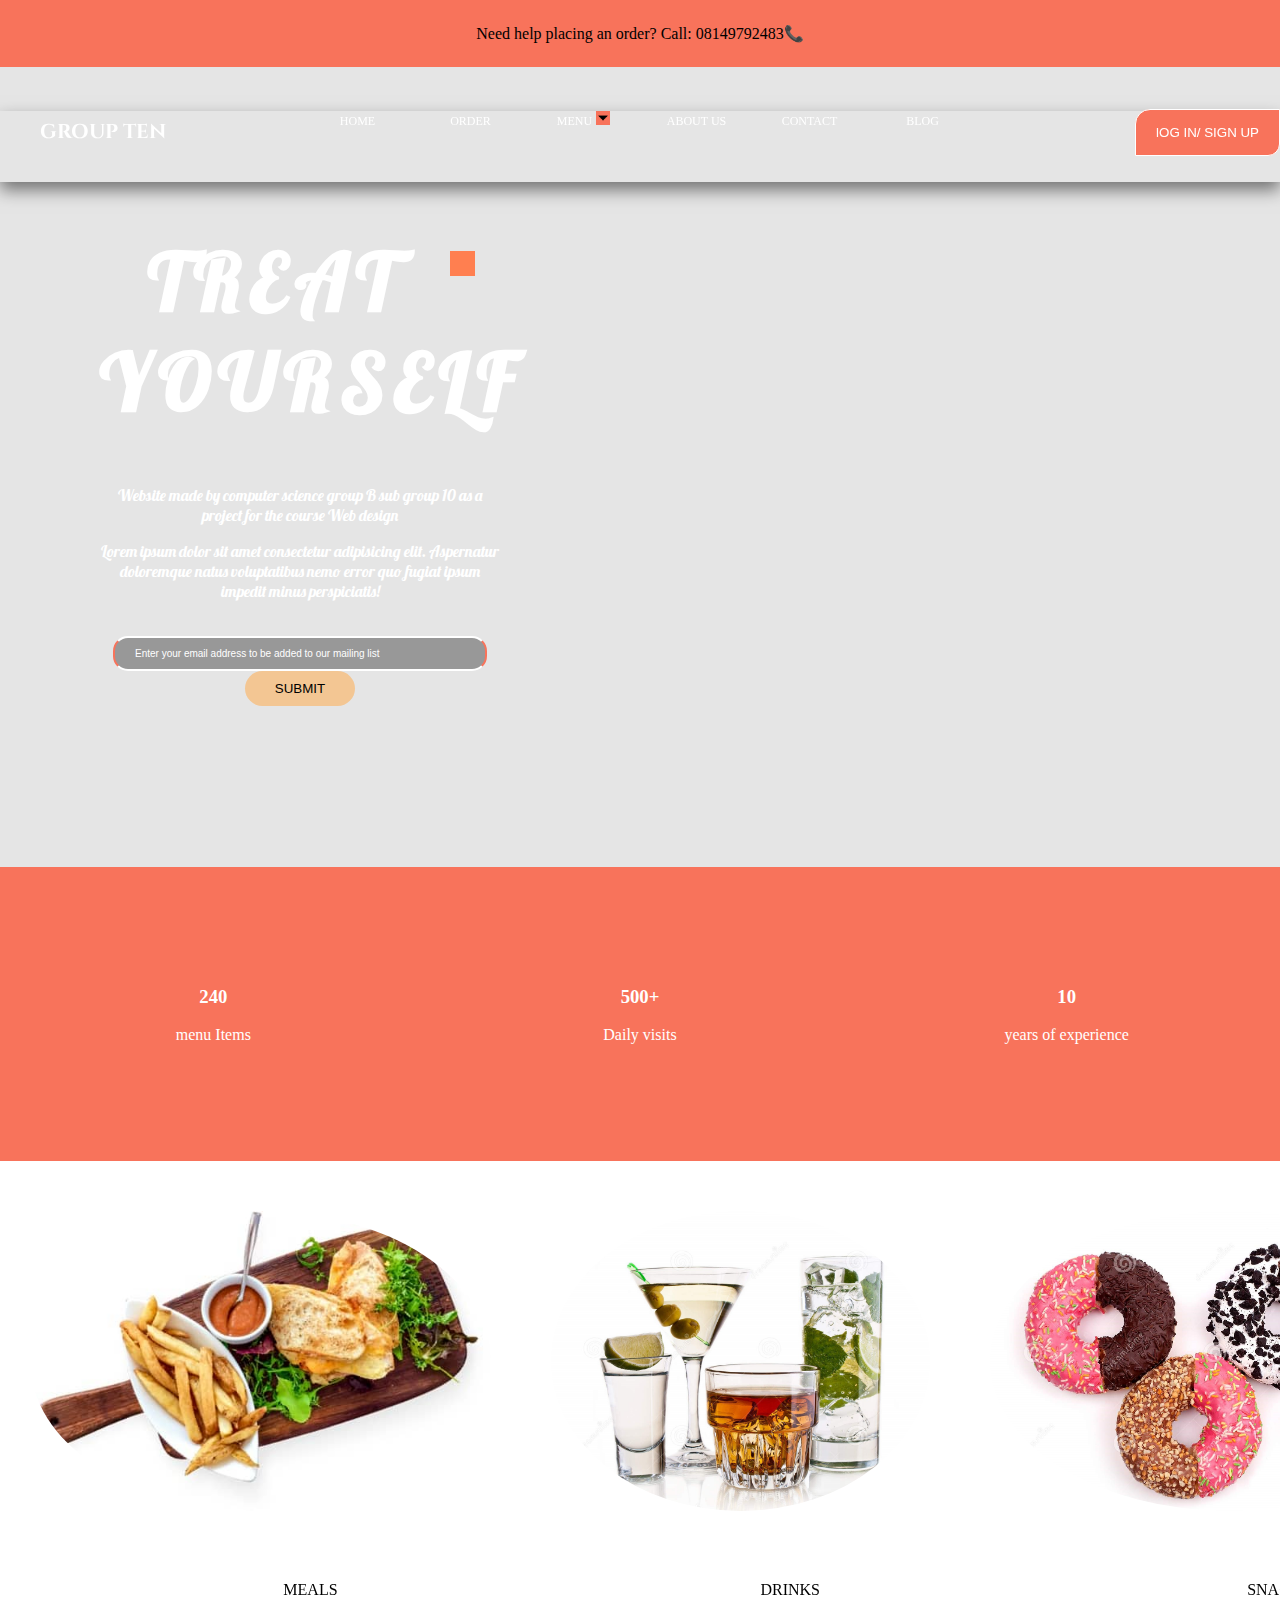
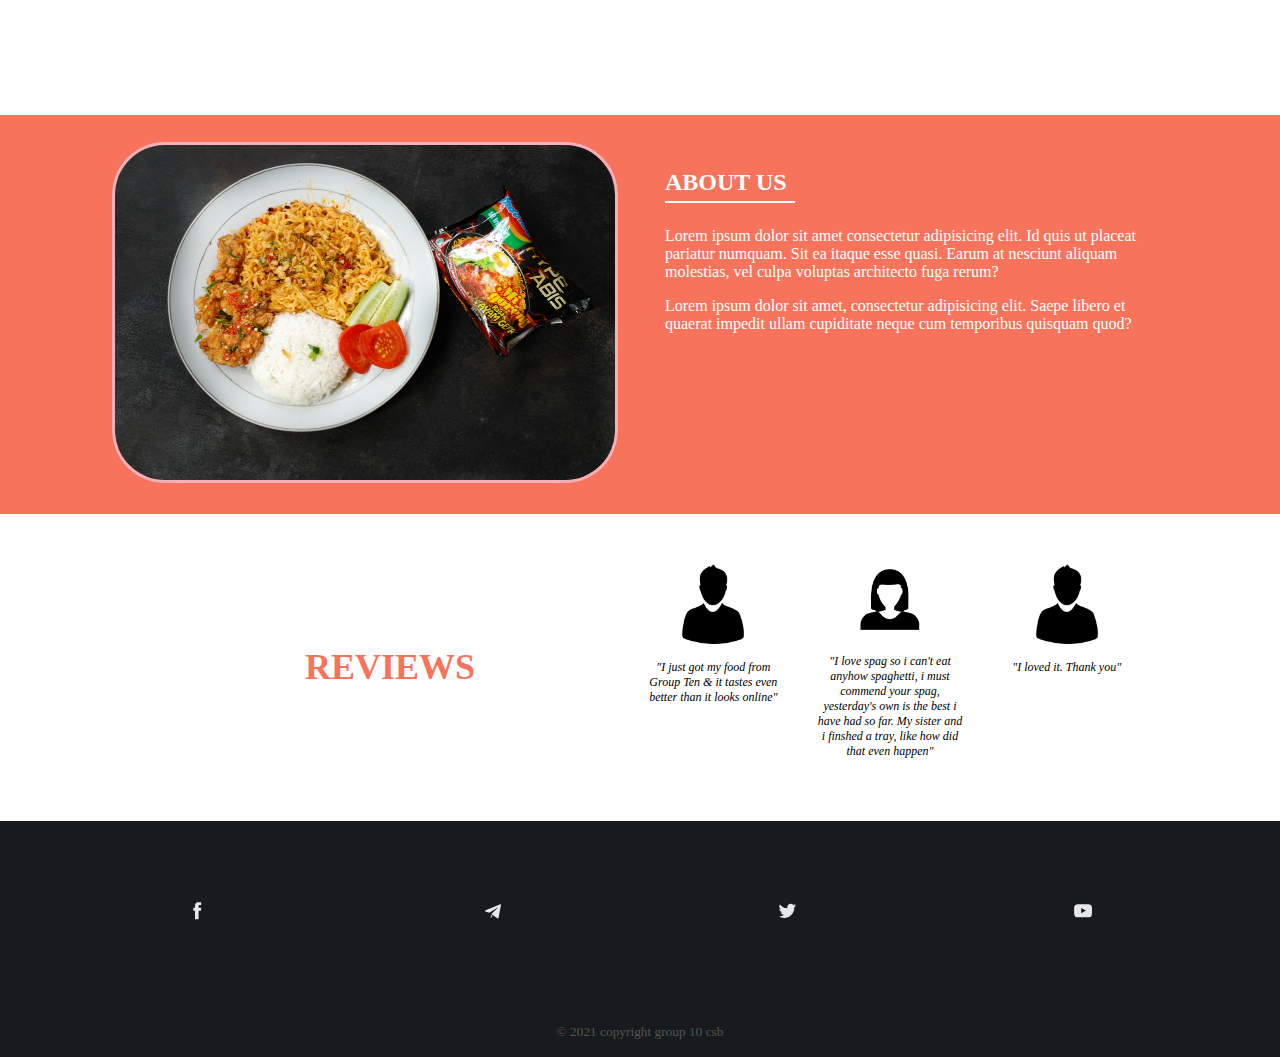
==== html/index.html @ 496b89e9 "Food Vendor" ====
<!-- html code -->
<!DOCTYPE html>
<html lang="en">
<head>
    <meta charset="UTF-8">
    <meta http-equiv="X-UA-Compatible" content="IE=edge">
    <meta name="viewport" content="width=device-width, initial-scale=1.0">
    <title>Resturant</title>
    <link rel="preconnect" href="https://fonts.googleapis.com">
    <link rel="preconnect" href="https://fonts.gstatic.com" crossorigin>
    <link href="https://fonts.googleapis.com/css2?family=Lobster&display=swap" rel="stylesheet">

    <link rel="preconnect" href="https://fonts.googleapis.com">
    <link rel="preconnect" href="https://fonts.gstatic.com" crossorigin>
    <link href="https://fonts.googleapis.com/css2?family=Petemoss&display=swap" rel="stylesheet">

    <link rel="preconnect" href="https://fonts.googleapis.com">
<link rel="preconnect" href="https://fonts.gstatic.com" crossorigin>
<link href="https://fonts.googleapis.com/css2?family=Cinzel:wght@800&display=swap" rel="stylesheet">
    
<link rel="shortcut icon" href="../images/Screenshot (70).png">
<link rel="stylesheet" href="../css/style.css"> 

</head>
<body >
   
    <div class="order">
        <p>Need help placing an order? Call: <a class="order_number" href="tel:08149792483">08149792483📞</a></p>
    </div>
    <div class="header" id="header">
        
       <div class="navbar">
           
           
        <div class="nav">
            <ul class="nav-list">
                <li class="logo" onClick="goToHomePage()">GROUP TEN </li>
                <li class="dropdown nav-dropdown nav-link"><img class="img-btn dropbtn1" onclick="myFunction()" src="../images/icons8-menu.svg"></li>
                <div id="myDropdown1" class="dropdown-content1">
                    <li class="nav-link"><a href = "#" active>HOME</a></li>
                    <li class="nav-link"><a href = "#">ORDER</a></li>
                    <li class="nav-link dropdown"><a  onclick="myFunction()" class=" dropbtn" href = "#">MENU<img class="drop-down-image" src="../images/drop-down-arrow.png"></a>
                        <div id="myDropdown" class="dropdown-content">
                        
                            <a href="#" class="dropdown-element show">APPETIZER</a><br>
                            <a href="#" class="dropdown-element show">MAIN COURSE</a><br>
                            <a href="#" class="dropdown-element show">DESSERT</a>
                            
                            
                        </div>
                    </li>
                    <li class="nav-link"><a href = "#">ABOUT US</a></li>
                    <li class="nav-link"><a href = "contact.html">CONTACT</a></li>
                    <li class="nav-link"><a href = "#">BLOG</a></li>
                    <div class="login-btn-div">
                        <li class="nav-button"><button onClick="goToLoginPage()"> lOG IN/ SIGN UP </button></li>
                    </div>
                    </div>
            </ul>
        </div>
        
       </div>
       <div class="header-section">
        <div class="header-title">
            <h1 class="header-text">TREAT <div   class="square">
                <div></div>
                <div></div>
                
            </div> YOURSELF </h1>
           
            <p class="text text1">Website made by computer science group B sub group 10 as a project for the course Web design</p>
           
            <p class="text text2">Lorem ipsum dolor sit amet consectetur adipisicing elit. Aspernatur doloremque natus voluptatibus nemo error quo fugiat ipsum impedit minus perspiciatis!</p>
            <form>
                <input type="email" placeholder="Enter your email address to be added to our mailing list " class="mailing-list">
                
                    <button class="submit-btn" type="submit">SUBMIT</button>
                
            </form>
        </div>
        
       </div>

    </div>
    <div class="section">
        <div class="sub-section">
            <h3>240</h3>
            <p>menu Items</p>
        </div>
        <div class="sub-section">
            <h3>500+</h3>
            <p>Daily visits</p>
        </div>
        <div class="sub-section">
            <h3>10 </h3>
        <p>years of experience</p> </div>
    </div>
    <div class="content">
       <div class="choice">
           <div class="type type1">
               <img src="../images/jumia-for-corporate.jpg" alt="meal">
               <p class="item-text">MEALS</p>
            </div>
           <div class="type type2">
               <img src="../images/various-cocktails-alcohol-white-background-21588474.jpg" alt="drinks">
               <p class="item-text">DRINKS</p>
            </div>
           <div class="type type3">
               <img src="../images/four-different-donuts-white-background-top-view-four-different-donuts-broken-halves-chokolate-nuts-fruit-pink-milk-creamy-140705824.jpg" alt="meal">
               <p class="item-text">SNACKS</p>
            </div>
       </div>
       
       
    </div>
           
           
       </div>
       <div class="about-us">
        <div class="about-us-img">
            <img src="../images/photo-1599354607460-d121f1402a59.jfif">
        </div>
        <div class="about-us-text">
            <h3>ABOUT US</h3>
            <p>Lorem ipsum dolor sit amet consectetur adipisicing elit. Id quis ut placeat pariatur numquam. Sit ea itaque esse quasi. Earum at nesciunt aliquam molestias, vel culpa voluptas architecto fuga rerum?</p>
            <p>Lorem ipsum dolor sit amet, consectetur adipisicing elit. Saepe libero et quaerat impedit ullam cupiditate neque cum temporibus quisquam quod?</p>
        </div>
     
    
    
    </div>
    <div class="reviews-section">
        <div class="reviews-header">
            <h2>REVIEWS</h2>
        </div>
        <div class="all-reviews">
            <div class="review review1">
                <img src="../images/male.png" alt="male">
                <p class="review-text">"I just got my food from Group Ten & it tastes even better than it looks online"</p>
             </div>
            <div class="review review2">
                <img src="../images/female.jpg" alt="female">
                <p class="review-text">"I love spag so i can't eat anyhow spaghetti, i must commend your spag, yesterday's own is the best i have had so far. My sister and i finshed a tray, like how did that even happen"</p>
             </div>
            <div class="review review3">
                <img src="../images/male.png" alt="male">
                <p class="review-text">"I loved it. Thank you"</p>
             </div>
        </div>
        
        
     </div>
    <div class="whole-footer">
     <div class="social-media-section">
         <a href="#"  title="facebook"><img src="../images/icon-fb.svg" alt="facebook"></a>
         <a href="#" title="telegram"><img src="../images/icon-tg.svg" alt="telegram"></a>
         <a href="#" title="twitter"><img src="../images/icon-tw.svg" alt="twittwe"></a>
         <a href="#" title="youtube"><img src="../images/icon-yt.svg" alt="youtube"></a>
         
     </div>
     <div class="footer">
        <p><small>
            © 2021
            copyright group 10 csb</small></p>
    </div>


    <script>
        /* When the user clicks on the button, 
        toggle between hiding and showing the dropdown content */
        function myFunction() {
          document.getElementById("myDropdown1").classList.toggle("show");
        }
        function goToLoginPage(){
            window.location="loginpage.html";
        }
        function goToHomePage(){
            window.location="index.html";
        }
        // Close the dropdown if the user clicks outside of it
        window.onclick = function(event) {
          if (!event.target.matches('.dropbtn1')) {
            var dropdowns = document.getElementsByClassName("dropdown-content1");
            var i;
            for (i = 0; i < dropdowns.length; i++) {
              var openDropdown = dropdowns[i];
              if (openDropdown.classList.contains('show')) {
                openDropdown.classList.remove('show');
              }
            }
          }
        }
        var load = document.getElementById("loading");
        function loadfun(){
            load.style.display = "none";
        }
        </script>
</body>
</html>
---- css/style.css ----
/* Css code */
/* home page*/
body{
    box-sizing: border-box;
    margin: 0;
    
    padding: 0;
    
}
.square{
    width: 50px;
    height: 50px;
    position: relative;
    perspective: 100px;
    float: right;
    
}
.square div{
    position: absolute;
    top: 20px;
    height: 25px;
    width: 25px;
    background-color: white;
    animation: flip 2s linear infinite;
    transform-origin: right bottom;
}
.square div:nth-child(2){
    animation-delay: 1s;
    background-color: coral;
}
.square div img{
    width: 15px;
}
.order{
    text-align: center;
    background-color: rgb(248, 115, 91);
    padding: 8px;
}
.order_number{
    text-decoration: none;
    color: #000;
}
.order_number:hover{
    color: white;
    transition: 0.5s;
}
.header{
    background-image: linear-gradient(rgb(0,0,0,0.1),rgba(0,0,0,0.1)),url(../images/img4.jpg);
    background-repeat: no-repeat;
    background-size: cover;
    height: 800px;
    padding-top: 0;
    box-sizing: border-box;
    
}

.show{
    display: block;
}


.navbar{
    padding: 10px 0 4px 0;
    position: sticky;
    top:-4px;
   
    
}
.navbar ul{
    text-align: center;
    margin-right: 140px;
    list-style-type: none;
    
    
    
}
.nav-link{
    display: inline-block;
    text-align: center;
    
}
.navbar ul li{
    display: inline-block;
   
    
}
.navbar ul li a{
    color: white;
    text-decoration: none;
    
    
    padding: 15px;

}
.nav-link{
    display: inline-block;
    width: 110px;
  
}
.navbar ul li a:hover{
    transition: 0.5s;
    color: rgb(248, 115, 91);
    outline: 3px solid white;
    border: 4px solid rgb(248, 115, 91);

}
.navbar ul li a:active{
    outline: 3px solid white;
    border: 4px solid rgb(248, 115, 91);

}
.navbar .logo{
    font-weight: bolder;
    font-size: 20px;
    color: white;
    float: left;
    position: relative;
    top:25px;
    font-family: 'Cinzel', serif;
    cursor: pointer;
}
.navbar .nav-button{
    position: relative;
    bottom: 20px;
    background-color: rgb(248, 115, 91);
    border: 1px solid white;
    float: right;
    padding: 5px;
    border-radius: 15px 0 12px 0;
    margin-bottom: 6px;
    padding: 14px;
    background-color: rgb(248, 115, 91);
}
.navbar .nav-button button{
    background-color: rgb(248, 115, 91);
    outline: 0;
    border: none;
    color: white;
}
 .navbar .nav-button button:hover, .navbar .nav-button:hover{
    background-color: rgb(253, 84, 54);
    border-radius: 0px 15px 0px 15px;
    transition: 1s;
    outline: 0;
    border: none ;
}
.navbar .nav-button .nav-button a:hover{
    transition: 1s;
    outline: 0;
    
}

.drop-down-image{
    margin-left: 4px;
    padding: 2px;
    width: 10px;
    background-color: rgb(248, 115, 91);
}
.img-btn{
    display: none;
    color: red;
    
}
.dropdown {
    position: relative;
    
    }
.dropdown-content{
    display: none;
    
    position: absolute;
    color: #fff;
    
    
    left:0;
    right: 0;
    background-color: rgba(22, 20, 20, 0.555);
    width: auto;
    box-shadow: 0px 8px 16px 0px rgba(0,0,0,0.2);
    font-size: 12px;
    z-index: 1;
    
    }
    
    .dropdown-content1 {
        
        display: block;
       
        position: absolute;
        color: #fff;
       
       
        left:0;
        right: 0;
        
        width: auto;
        box-shadow: 0px 8px 16px 0px rgba(0,0,0,0.5);
        font-size: 12px;
        z-index: 1;
    }
.navbar .dropdown-content a:hover{
    outline: 0;
    border: 0;
    outline: none;
    border: none;
}


.dropdown:hover .dropdown-content{
    margin-top: 22px;
    display: block;
    cursor: pointer;
    transition: 0.2s;
    box-shadow: 1px 2px 3px #ac3333;
    }

.header-title{
    width: 400px;
    margin-top: 100px;
    margin-left: 100px;
    font-size: 2.5em;
    text-align: center;
    color: white;
    font-family: 'Lobster', cursive;
}
.header-text{
    letter-spacing: 0.1em;
}
.text{

    color:#fff;
    
    font-size: 16px;
}
.text1{
    margin-top: 15px;
}
.mailing-list{
    font-size: 10px;
    width: 350px;
    background-color: rgba(0, 0, 0, 0.337);
    border: 0;
    padding: 10px;
    border: 2px solid white;
    border-right: 2px solid rgb(248, 115, 91);
    border-left: 2px solid rgb(248, 115, 91);
    color: white;
    border-radius: 15px;
    letter-spacing: 0px;
    outline: 0;

}
::placeholder{
    color: white;
    padding: 10px;
    letter-spacing: 0px;
    color: rgb(255, 255, 255);
    font-size: 10px;
  }  

.submit-btn{
    background-color: rgb(248, 115, 91);
    padding: 10px;
    border-radius: 10px;
    outline: 0;
}
.submit-btn:hover{
    background-color: rgb(253, 84, 54);
    cursor: pointer;
}
.section{
    display: grid;
    grid-template-columns: repeat(3,1fr);
    justify-content: center;
    align-items: center;
    background-color: rgb(248, 115, 91);
}
.sub-section{
    text-align: center;
    padding: 100px;
    border-bottom: 1px solid rgb(248, 115, 91);
    color: white;
    background-color: rgb(248, 115, 91);
}
.content{
    margin-top: 50px;
    width: 100%;
}
.type{
    text-align: center;
    position: relative;
    
}
.type img{
    height: 300px; 
    padding: 0 30px;
    margin-bottom: 100px;
    font-family: robo;
    border-radius: 50%;
}
.type img:hover{
    transition: 0.75s;
    box-shadow: 8px 8px 8px 8px rgb(156, 106, 106);
}
.choice{
    display: grid;
    grid-template-columns: repeat(3,1fr);   
    justify-items: center;
}


.item-text{
    width: 100px;
    position: absolute;
    bottom: 0;
    left: 50%;
}
.about-us{
    margin-top: 100px;
    background-color: rgb(248, 115, 91);
    display: grid;
    grid-template-columns: repeat(2,1fr);
    gap: 50px;
    padding: 30px 0px;
    color: white;
}
.about-us-img{
    justify-content: end;
    justify-self:end;

}
.about-us-img img{
    border-radius: 50px;
    width: 500px;
    box-shadow: 0px 0px 0px 3px rgb(243, 176, 187);
}
.about-us-text{
    width: 500px;
}
.about-us h3{
    font-size: 1.5em;
    padding-bottom: 5px;
    border-bottom: 2px solid white;
    width: 130px;
}
.about-us li{
    list-style-type:square ;}
.about-us li{
    font-style: italic;
}
.reviews-section{
    width: 1000px;
    text-align: center;
    margin: 0 auto;
    padding: 50px;
    display: grid;
    grid-template-columns: repeat(2,1fr);
    justify-content: center;
    align-items: center;
    
}
.reviews-header{
    font-size: 1.5em;
    color: rgb(248, 115, 91);
}
.reviews-section img{
    width: 80px;
    
}
.all-reviews{
    display: grid;
    grid-template-columns: repeat(3,1fr);
    justify-content: center;
    gap: 30px
}
.review-text{
    font-style: italic;
    font-size: 0.75em;
}
.whole-footer{
    background-color: #171b1d;
    
}
.footer{
    background-color: #171b1d;
    text-align: center;
    margin-bottom: -16px;
    box-sizing: border-box;
     color: #515455;
     padding: 1px;
}
.social-media-section{
    background-color: #171b1d;
    padding: 50px;
   display: grid;
    grid-template-columns: repeat(4,1fr);
    text-align: center;
    justify-items: center;
    align-items: center;
    
}
.social-media-section a{
padding: 30px
}
.social-media-section a:hover{
    border: 1px solid white;
    border-radius: 100%;
    transition: 1s;
    
}
@keyframes flip {
    0%{transform: rotateX(0) rotateY(0) }
    25%{transform: rotateX(0) rotateY(180deg) }
    50%{transform: rotateX(180deg) rotateY(180deg) }
    75%{transform: rotateX(180deg) rotateY(0) }
    100%{transform: rotateX(0) rotateY(0) }
}








/* login page*/
*

.login-body{
    overflow-x: hidden;
}

.welcome-header{
    text-align: center;
    color: rgb(167, 57, 57);
    
}

.form-box{
    width:500px;
    height: 600px;
    position:relative;
    margin: 0 auto;
    margin-top: 40px;
    padding: 10px;
    overflow: hidden;
    
}
.button-box{
    width:350px;
    margin: 35px auto;
    position: relative;
    margin-bottom: 50px ;
    
    border-radius: 30px;
}
.toggle-btn{
    color: white;
    padding: 10px 30px;
    cursor: pointer;
    background:transparent;
    border: 0;
    outline: none;
    position: relative;
}
#btn{
    top: 0;
    left: 0px;
    position: absolute;
    width: 100px;
    height: 100%;
    background-color: rgb(248, 115, 91);
    border-radius: 30px;
    transition:.5s;
}
.input-group-register{
    top: 100px;
    position: absolute;
    width: 280px;
    transition:.5s;

}
.input-group-login{
    top: 120px;
    position: absolute;
    width: 280px;
    transition:.5s;

}
.input-group-adminlogin{
    top: 120px;
    position: absolute;
    width: 280px;
    transition:.5s;

}
.input-field{
    width: 100%;
    padding: 10px 0;
    margin: 5px 0;
    border-left:0;
    border-right: 0;
    border-top:0;
    border-bottom: 1px solid white;
    outline: none;
    background: transparent;
}
.submit-btn{
    
    padding: 10px 30px;
    cursor: pointer;
    display: block;
    margin: auto;
    background: #f3c693;
    border: 0 ;
    outline: none;
    border-radius: 30px;
}
.check-box{
    margin: 30px 10px 34px 0;
}
span{
    color: #fff;
    font-size: 12px;
    bottom: 68px;
    position: absolute;
}
#login{
    left:50px;
}
#login input{
    color: white;
    font-size: 15;
}
#register{
    left:650px;
}
#register input{
    color: white;
    font-size 15;
}
#adminlogin{
    left: 1000px;
}
#adminlogin input{
    color: white;
    font-size: 15;
}




/* end of login page */

/* begining of contact page */
.last-contact{
    text-align: center;
    color: #ffffff;
    font-family: ariel;
    margin: 0 auto;
    margin-top: 60px;
    
    padding: 40px;
    border-radius: 24px;
    background-color: rgba(22, 20, 20, 0.3);
}
.send-btn{
    width: 90px;
}
.header-contact{
    margin: 0 auto;
}
.whole-contact-body{
    margin-top: 40px;
    text-align: center;
    margin: 0 auto;
    width: 1000px;
    
}
.contact{
    width: 800px;
}

.contact{
    display: grid;
    justify-content: start;
    grid-template-columns: 20% 60% 20% ;
    
    grid-template-areas: 
    "call note drink";  
    grid-gap: 50px;
    
}
.phone-numbers{
    grid-area: call;
}
.note{
    grid-area: note;
}
.drink{
    grid-area: drink;
}
.note h3, .drink h3, .phone-numbers h3{
    border-bottom: 1px solid #f1f1f1;
}
.note input, .note textarea, .note button{
    background-color: transparent;
    color: #f1f1f1;
    border:1px solid #f1f1f1;
    outline:none;
}
.note input{
    width:192px;
    padding: 10px 0px;
}
.drink{
    text-align: justify;
}
.note button{
    padding: 10px 30px;
    margin-top: 10px;
}
.email{
    float: right;
}
textarea{
    margin-top: 10px;
}
textarea::placeholder, .note form input::placeholder{
    color: #ebebed;
    padding: 10px
}

/* media query */











@media (max-width: 1192px) {
    body{
        text-align: center;
        margin: 0 auto;
        
    }
    .order{
        font-size: 12px;
       
        padding: 2px 0px;
    }
    .header{
        background-image: linear-gradient(rgb(0,0,0,0.2),rgba(0,0,0,0.2)),url(../images/b2.jpg);
        background-size:cover;
       
    }
     .nav-list{
    display: grid;
    grid-template-columns: repeat(2,1fr);
} 
.img-btn:hover{
    cursor:pointer;
}
.img-btn {
    display: block;
    bottom:0;

    
}

.img-btn {
    width: 25px;
    margin-right: -50px;
    padding: 5px;
    float: right;
    background-image: linear-gradient(to top right, rgba(248, 115, 91, 0.7), white); 
    border-radius: 4px;
    box-shadow: 0px 0px 0px 4px rgb(110, 110, 110);
}
.dropdown-content1 {
    display: none;
    
    position: absolute;
    color: #fff;
    
    top: 42px;
    left:0;
    right: 0;
    background-color: rgba(0, 0, 0, 0.337);
    width: auto;
    box-shadow: 0px 8px 16px 0px rgba(0,0,0,0.2);
    font-size: 12px;
    z-index: 1;
}
.show {
    display: block;
    cursor: pointer;
    transition: 0.5s;
    
    
    } 
   .dropdown-content1 {
      background-color: rgba(81, 84, 85,0.85);
    height: 180px;
    margin-top: 71px;
    
}


    .navbar{
        position:static;
    }
    .navbar ul {
        height: 50px;
        text-align: center;
        padding-bottom: 5px;
       padding-left: 0;
       margin: 0 auto;
       font-size: 12px;
       
    }
    
    .navbar ul li{
        width: 48%;
        display: inline-block;
        padding: 16px 0px;
        text-align: center;
    }
    .navbar ul .logo{
        position: relative;
        top: -8px;
        left: 30px;
        width: 50%;
        display: inline-block;
        padding: 16px 0px;
        text-align: center;
        font-size: 18px;
    }
    .navbar ul li:nth-child(9){
        text-align: center;
        
        margin: 0 auto;
        width: auto;
        display: inline-block;
        padding: 16px 0px;
        text-align: center;
    }
    .navbar ul li a{
     
        padding: 0px;
    
    }
    .login-btn-div .nav-button{
        margin-top: 14px ;
        padding: 3px;
        width:120px ;
    }
    .square div{
        position: absolute;
        top: 15px;
        right: 68px;
        height: 17.5px;
        width: 17.5px;
       
    }
    
    .dropdown:hover .dropdown-content {
        margin-top: 0px;
        display: block;
        cursor: pointer;
        transition: 0.5s;
        }
        .header{
            height: 700px;
        }
    .header-title{
        text-align: center;
        margin: 0 auto;
        margin-top: 60px;
        font-size: 1.25em;
        width: 300px;
    }
    .header-text{
        text-align: center;
        
    }
    .header-section{
        margin-top: 80px;
        }
    .text{
        text-align: center;
        font-size: 12px;

    }
    .text2{
        margin-bottom: 30px;
    }
    form{
        margin: 0 auto;
    }
    .mailing-list{
        margin-top: 30px;
        width: 250px;
        
    }
    ::placeholder{
        font-size: 9px;
    }
    .submit-btn{
        margin-top: 14px;
    }
    .login-btn-div{
        
        margin: 0 auto;
        width: 120px;
        padding: -5px;
        
    }
    .sub-section{
    width: 80px;
    padding: 10px;
       text-align: center;
       font-size: 0.75em;
    }
    div .section{
        
        margin: 0 auto;
       
    }
   
    .choice{
        display: grid;
        grid-template-columns: repeat(1,1fr);   
        justify-items: center;
        
    }
    .choice img{
        width: 250px;
        height: 150px;
        
    }
    .about-us{
        margin-top: 30px;
       
        display: grid;
        text-align: center;
        grid-template-columns: repeat(1,1fr);
        gap: 0px;
        justify-content: center;
        justify-self:center;
        margin: 0 auto;
       
    } 
    
    .about-us-img img{
      display: none;
    }
   
    .about-us-text{
        max-width: 290px;
        text-align: center;
        margin: 0 auto;
        
    }
    .about-us-text h3{
        text-align: center;
        margin: 0 auto;
    }
    .reviews-section{
        width: 650px;
        text-align: center;
        margin: 0 auto;
        padding: 50px;
        display: grid;
        grid-template-columns: repeat(1,1fr);
        
        width:200px;
        
    }
    .all-reviews{
        display: grid;
        grid-template-columns: repeat(1,1fr);
        justify-content: center;
        gap: 30px;
        width:200px;
    }
    .social-media-section{
        padding: 10px;
        font-size: 4px;
    }
    .type1, .type2, .type3{
        position: relative;
    }
    .type p{
        position: absolute;
        bottom: 0;
        left: 110px;
        
        
        
    }
    /* end of homepaae media query */

    /* begining of login page media query */
    .form-box{
        width: auto;
        
    }
    .login-body{
        text-align: center;
        margin: 0 auto;
        height: auto;
        box-sizing: border-box;
    }
    #btn{
        top: 0;
        left: 65px;
        position: absolute;
        width: 0;
        
    }
    .toggle-btn1{
        border-bottom: 2px ridge white;
        border-right: 2px ridge white;
    }
    .toggle-btn2{
        border-top: 2px ridge white;
        border-left: 2px ridge white;
    }
    .toggle-btn:hover {
        border: 2px ridge white;
        transition: 0.25s;
    }
    .toggle-btn:focus {
        border: 2px ridge rgb(248, 115, 91);
        background-color: rgb(248, 115, 91);
        border-radius: 50px;
        transition: 1s;
    }
    span{
        
        position:unset;
    }
    
    .footer{
        position: relative;
        bottom: 0;
    }




    .whole-contact-body{
        
        width: 300px;
        text-align: center;
        
    }
    .last-contact{
        width: auto;
        margin: 0 auto;
    }
    .contact{
        
        grid-template-columns: 100% 100% 100% ;
        width: 300px;
        grid-template-areas: 
        "call"
        "note"
        "drink";  
        grid-gap: 0px;
        
    }
    .email{
        float: none;
    }
    .note input{
        margin-top: 10px;
       
    }
    textarea{
        width: 200px;
        height: 100px;
    }
}
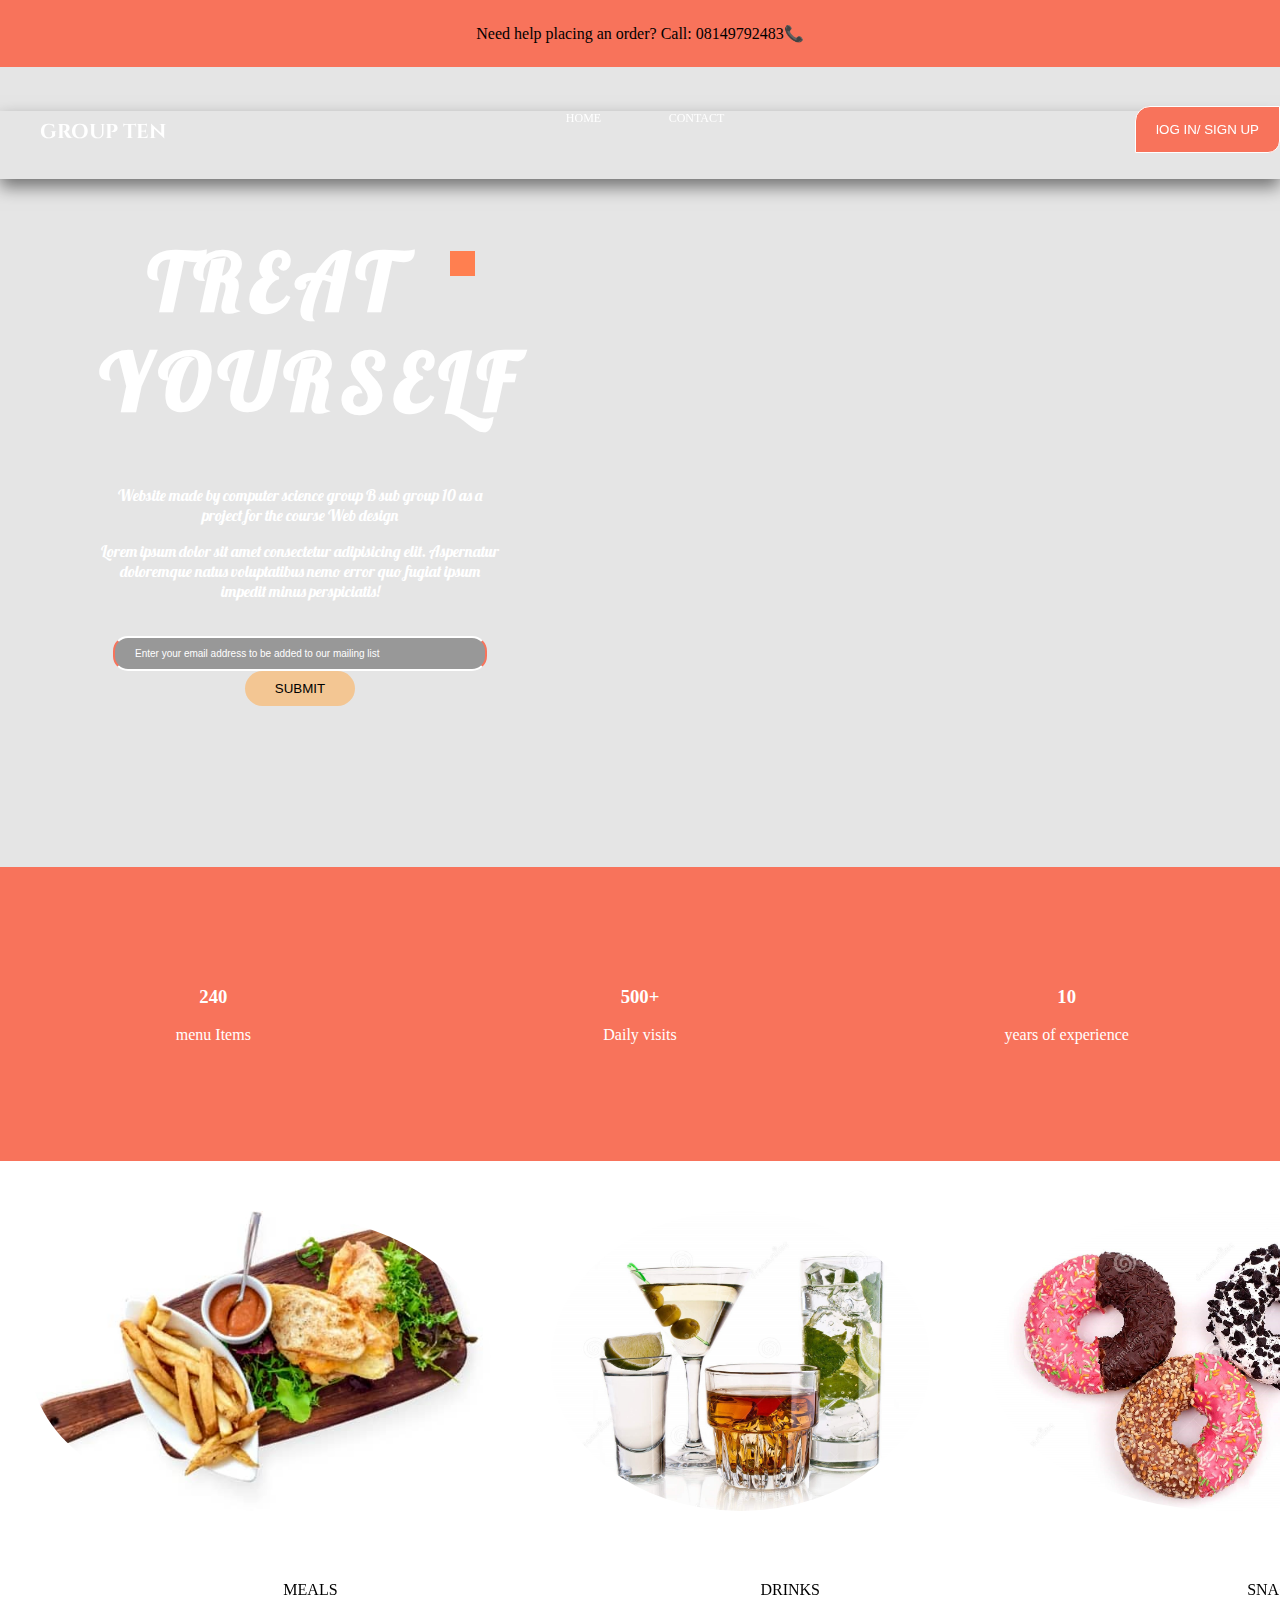
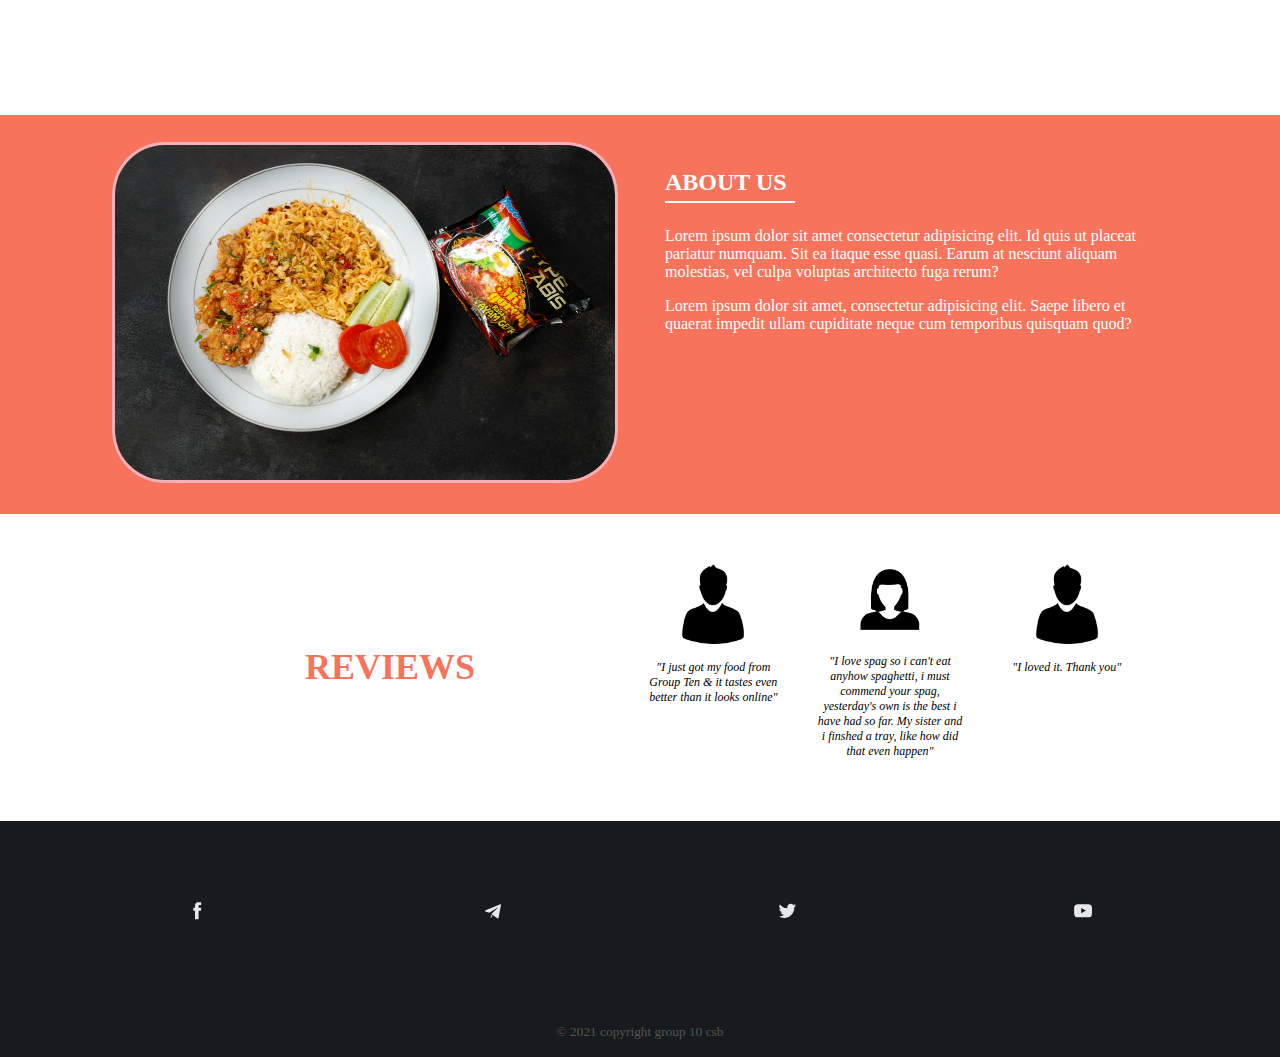
==== commit 542555a3: "removes the empty nav items" ====
--- a/html/index.html
+++ b/html/index.html
@@ -38,8 +38,8 @@
                 <li class="dropdown nav-dropdown nav-link"><img class="img-btn dropbtn1" onclick="myFunction()" src="../images/icons8-menu.svg"></li>
                 <div id="myDropdown1" class="dropdown-content1">
                     <li class="nav-link"><a href = "#" active>HOME</a></li>
-                    <li class="nav-link"><a href = "#">ORDER</a></li>
-                    <li class="nav-link dropdown"><a  onclick="myFunction()" class=" dropbtn" href = "#">MENU<img class="drop-down-image" src="../images/drop-down-arrow.png"></a>
+                    <!-- <li class="nav-link"><a href = "#">ORDER</a></li> -->
+                    <!-- <li class="nav-link dropdown"><a  onclick="myFunction()" class=" dropbtn" href = "#">MENU<img class="drop-down-image" src="../images/drop-down-arrow.png"></a>
                         <div id="myDropdown" class="dropdown-content">
                         
                             <a href="#" class="dropdown-element show">APPETIZER</a><br>
@@ -48,10 +48,10 @@
                             
                             
                         </div>
-                    </li>
-                    <li class="nav-link"><a href = "#">ABOUT US</a></li>
+                    </li> -->
+                    <!-- <li class="nav-link"><a href = "#">ABOUT US</a></li> -->
                     <li class="nav-link"><a href = "contact.html">CONTACT</a></li>
-                    <li class="nav-link"><a href = "#">BLOG</a></li>
+                    <!-- <li class="nav-link"><a href = "#">BLOG</a></li> -->
                     <div class="login-btn-div">
                         <li class="nav-button"><button onClick="goToLoginPage()"> lOG IN/ SIGN UP </button></li>
                     </div>
--- a/css/style.css
+++ b/css/style.css
@@ -125,7 +125,7 @@
     background-color: rgb(248, 115, 91);
     border: 1px solid white;
     float: right;
-    padding: 5px;
+    padding: 15px;
     border-radius: 15px 0 12px 0;
     margin-bottom: 6px;
     padding: 14px;
